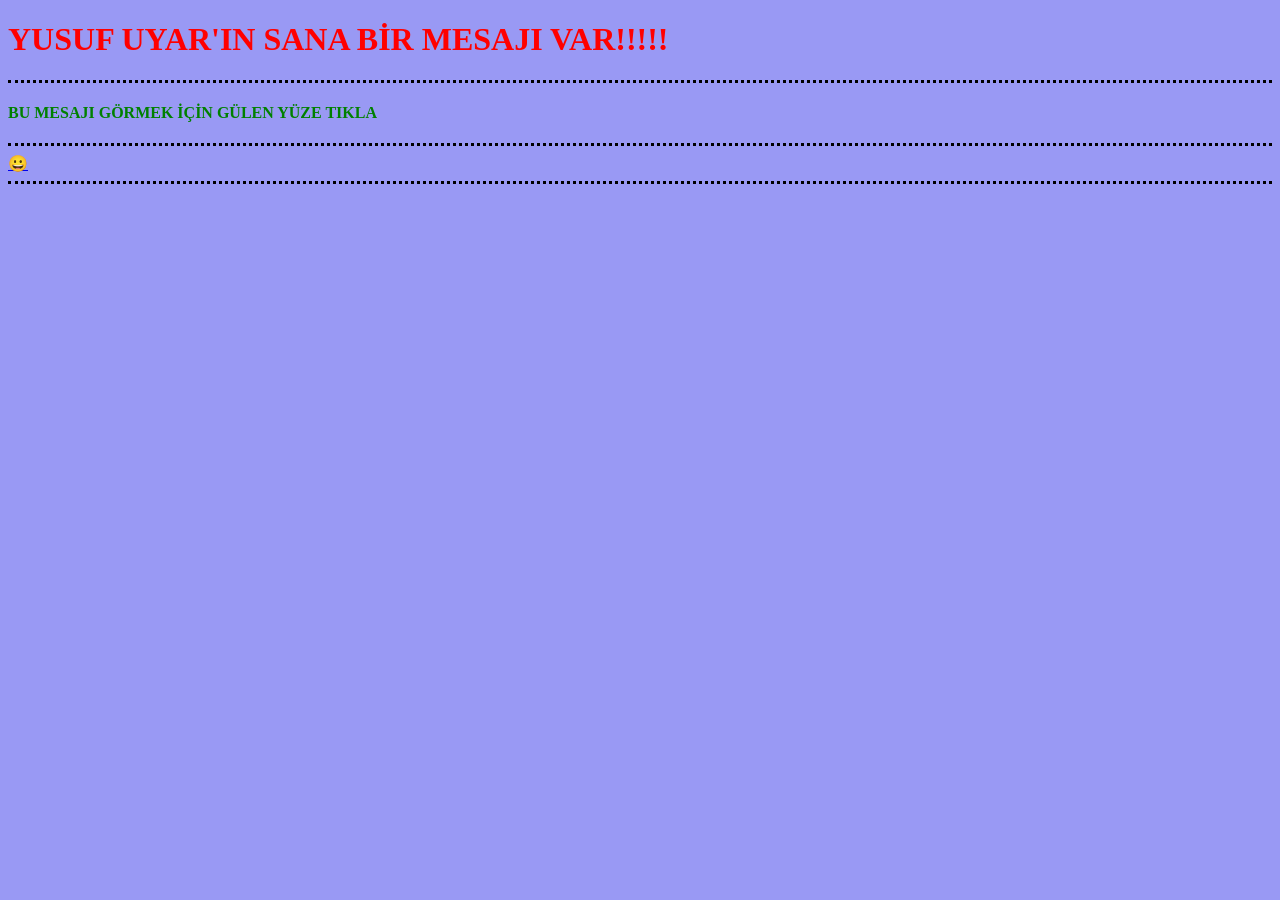
==== index.html @ a219ad00 "Add files via upload" ====
<!DOCTYPE html>
<html>
<head>
    <meta charset="utf-8">
    <title>MESAJ</title>
    <link rel="stylesheet" href="css/style.css">
        
</head>
<body>
    <h1>YUSUF UYAR'IN SANA BİR MESAJI VAR!!!!!</h1>
    <hr>
    <h4>BU MESAJI GÖRMEK İÇİN GÜLEN YÜZE TIKLA</h4>
    <hr>
    <a href="sayfa1.html">😀</a><hr>



</body>


</html>
---- css/style.css ----
body{
    background-color: rgb(153, 153, 244);

 }

hr{
    border-style:  none;
    border-top-style:  dotted ;
    border-width: 3px;

}
h1{
    color: red;


}
h4{
    color:  green;
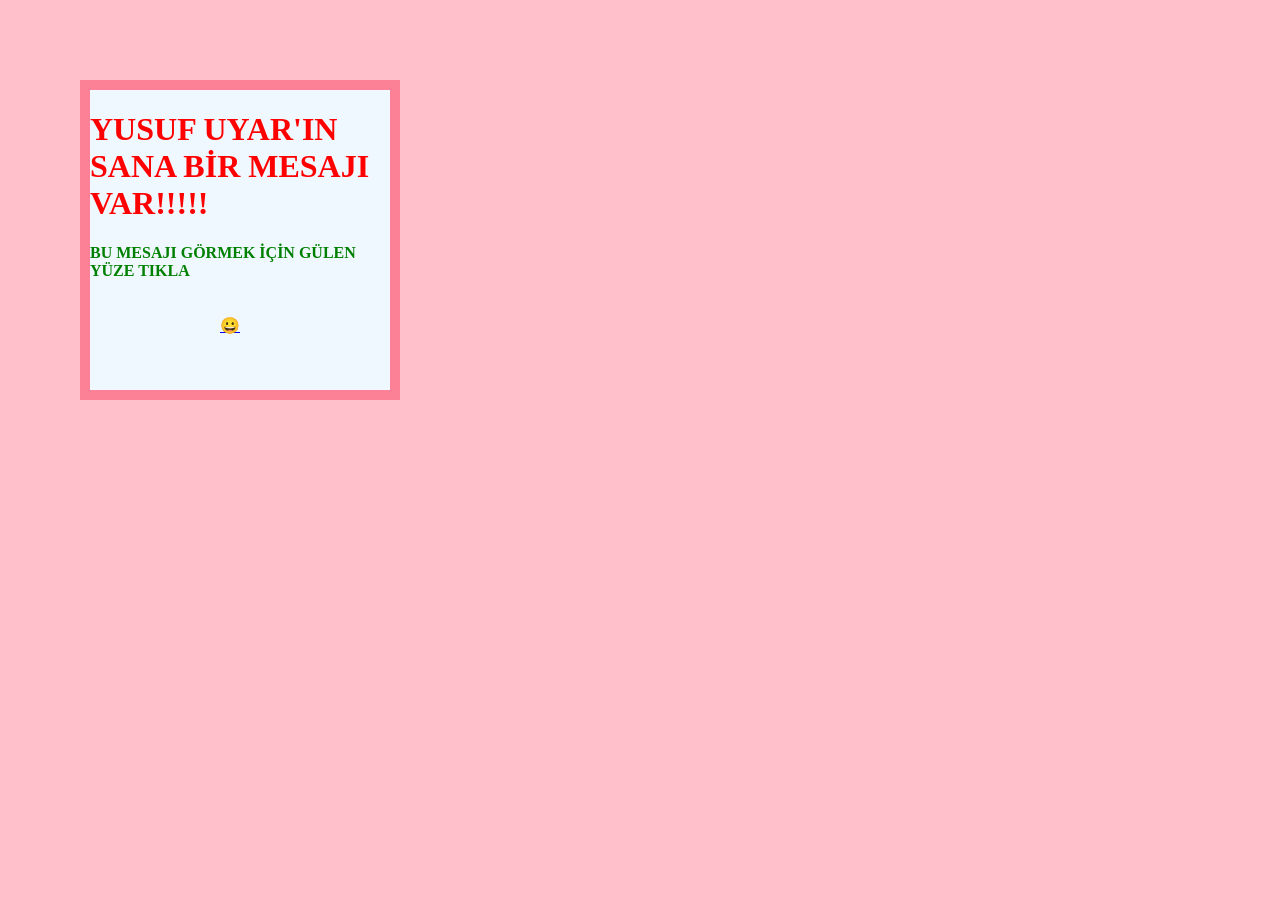
==== commit 19577e4e: "Add files via upload" ====
--- a/index.html
+++ b/index.html
@@ -4,16 +4,19 @@
     <meta charset="utf-8">
     <title>MESAJ</title>
     <link rel="stylesheet" href="css/style.css">
+    <link rel="icon" href="favicon.ico">
         
 </head>
 <body>
+    <div>
     <h1>YUSUF UYAR'IN SANA BİR MESAJI VAR!!!!!</h1>
-    <hr>
+    
     <h4>BU MESAJI GÖRMEK İÇİN GÜLEN YÜZE TIKLA</h4>
-    <hr>
-    <a href="sayfa1.html">😀</a><hr>
+    <br>
+    <br>
+    <a href="sayfa1.html">😀</a>
 
-
+    </div>
 
 </body>
 
--- a/css/style.css
+++ b/css/style.css
@@ -1,18 +1,27 @@
 body{
-    background-color: rgb(153, 153, 244);
-
+    background-color: pink;
+    margin: 80px;
+   
+    
+    ;
  }
-
-hr{
-    border-style:  none;
-    border-top-style:  dotted ;
-    border-width: 3px;
+div{
+    background-color: aliceblue;
+    border: solid 10px; color: rgb(253, 129, 150);
+    width: 300px;
+    height: 300px;
 
 }
+
 h1{
     color: red;
-
+    
 
 }
 h4{
     color:  green;
+    margin: 0;
+}
+a{
+    margin-left: 130px;
+}
